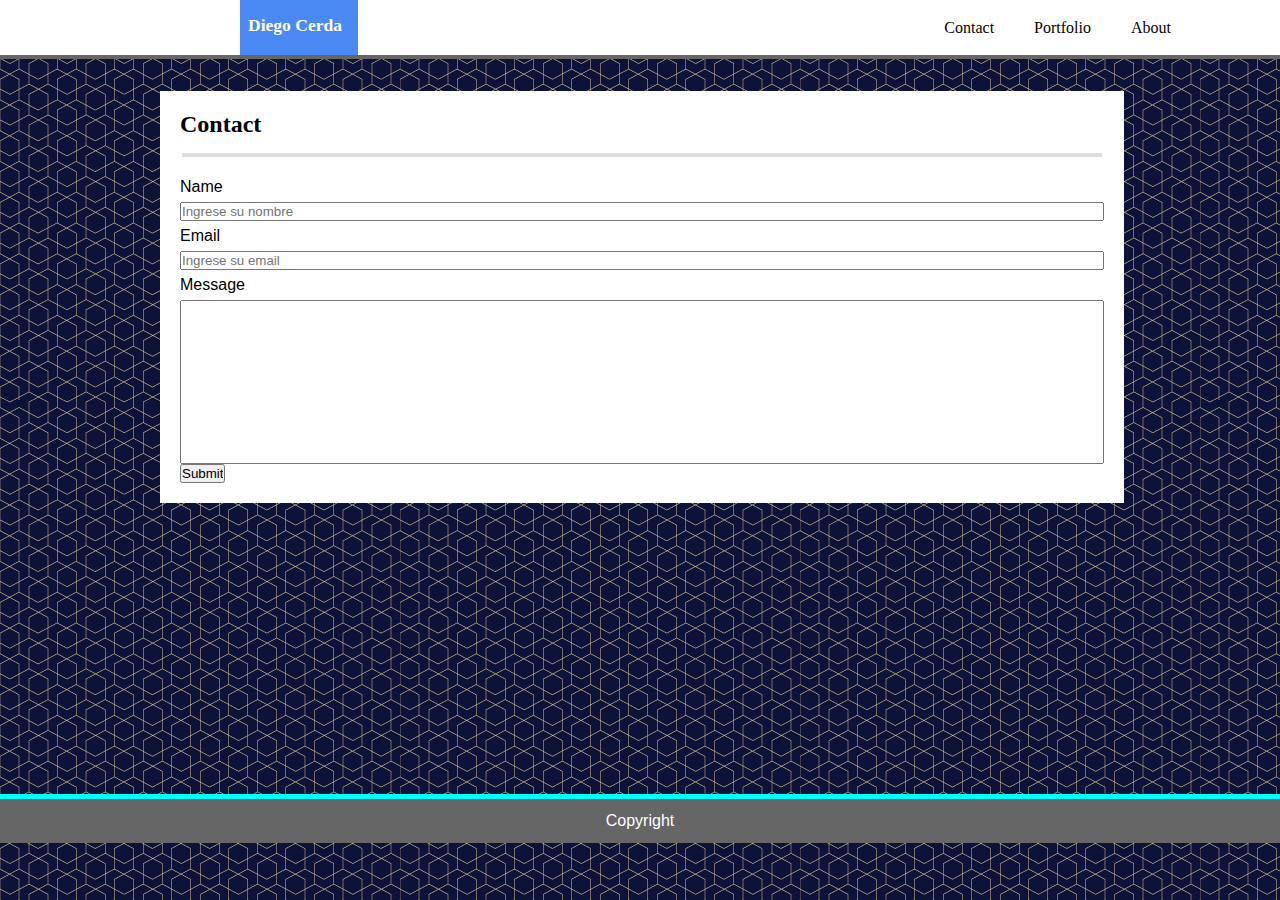
==== contact.html @ 2edb7cb1 "Actualizar" ====
<!DOCTYPE html>
<html>
  <head>
    <meta charset="utf-8">
    <title>Pestaña Prueba</title>
    <meta name="viewport" content="width=device-width">
    <link rel="stylesheet" type="text/css" href="assets/css/style.css">
  </head>
  <body>
      <section id="full">
          <div id="logo">
            <h3>Diego Cerda</h3>
          </div>
        <header>
              <nav>
                 <ul>
                    <li><a href="#">About</a></li>
                    <li><a href="#">Portfolio</a></li>
                   <li><a href="#">Contact</a></li>
               </ul>
              </nav>
         </header>          
      </section>

      <section class="wrapper">
          <section class="main">
              <article>
                  <h2>Contact</h2>
                  <div id="linea">
                  </div>
                  <section class="Contacto">
                      <p>Name</p>
                      <input class="cajas" type="text" name="nombres" id="nombres" placeholder="Ingrese su nombre">
                      <p>Email</p>
                      <input class="cajas" type="email" name="correo" id="correo" placeholder="Ingrese su email">
                      <p>Message</p>
                      <input class="cajas2" type="text" name="mensaje" id="mensaje">
                      <input type="submit" value="Submit">
                  </section>
              </article>
          </section>

      </section>
      <footer>
          <p>Copyright</p>
      </footer>
  </body>
</html>
---- assets/css/style.css ----
* {
    margin:0;
    padding: 0;
}

html{
    height: 100%;
}

body{
    background-image: url("../images/oriental-tiles.png");
    min-height: 100%;
}

.wrapper .main{
    background: #fff;
    width: 960px;
    margin: auto;
    margin-top: 2.5%;
    min-height: 100%;
    display: flex;
    flex-wrap: wrap;
    
}

.wrapper{
    min-height: 735px;
    border-style: solid;  
    border-color: #666666;
    border-width: 5px;
    border-bottom-color: aqua;
    border-top-width: 4px;
    border-left-width: 0px;
    border-right-width: 0px;
    border-bottom-width: 5px;
}

.wrapper .main article{
    padding: 20px;
    float: left;
    background: #fff;

}
#full{
    width: 100%;
    overflow: auto;
    clear: both;
    color: #fff;
    background: #fff;
    height: 55px;
}

header{
    width: 850px;
    height: 55px;
    margin-left: 350px;
}
header nav{
    background: #fff;
    overflow: hidden;
    height: 55px;
    padding: 9px;
}

header nav ul{
    list-style: none;
}

header nav ul li{
    float: right;
}

header nav ul li a {
    padding: 10px 20px;
    display: block;
    color: rgb(7, 3, 3);
    text-decoration: none;
}

#logo{
    float: left;
    margin-left: 240px;
    width: 8%;
    height: 55px;
    background: #4A88F4;
    color: #fff;
    font-size: 15px;
    padding: 15px 8px 0px 8px;
}

footer{
    background: #666666;
    color: #fff;
    text-align: center;
    height: 30px;
    padding: 7px;
    align-self: flex-end;
}

#linea {
    width: 920px;
    margin: auto;
    height: 4px;
    background: #dddddd;
    margin-top: 15px;
    margin-bottom: 15px;
}

img{
    width: 200px;
    height: auto;
    float: left;
    margin-right: 20px;
}

p{
    line-height: 30px;
    font-family: Arial, "Helvetica Neue",Helvetica, sans-serif;
}

h2{
    font-family: Georgia, 'Times New Roman', Times, serif;
}

h3{
    font-family: Georgia, 'Times New Roman', Times, serif;
}

.Contacto{
}

.cajas{
    width: 920px;
}

.cajas2{
    width: 920px;
    height: 160px;
}

.uno{
    float: left;
    margin-right: 20px;
    margin-bottom: 20px;
    position: relative;
    width: 300px;
    height: 200px;
    background-image: url("../images/oficina.jpg");
}

.dos{
    float: left;
    margin-right: 20px;
    margin-bottom: 20px;
    position: relative;
    width: 300px;
    height: 200px;
    background-image: url("../images/viaje.jpg");
}

.tres{
    float: left;
    margin-right: 20px;
    margin-bottom: 20px;
    position: relative;
    width: 300px;
    height: 200px;
    background-image: url("../images/bici.jpg");
}

.cuatro{
    float: left;
    margin-right: 20px;
    margin-bottom: 20px;
    position: relative;
    width: 300px;
    height: 200px;
    background-image: url("../images/viaje.jpg");
}

.cinco{
    float: left;
    margin-right: 20px;
    margin-bottom: 20px;
    position: relative;
    width: 300px;
    height: 200px;
    background-image: url("../images/viaje.jpg");
}

.texto1{
    background: #4A88F4;
    position: absolute;
    width: 100%;
    height: 30px;
    top: 150px;
    text-align: center;
    padding: 8px 0px 0px 0px;
}
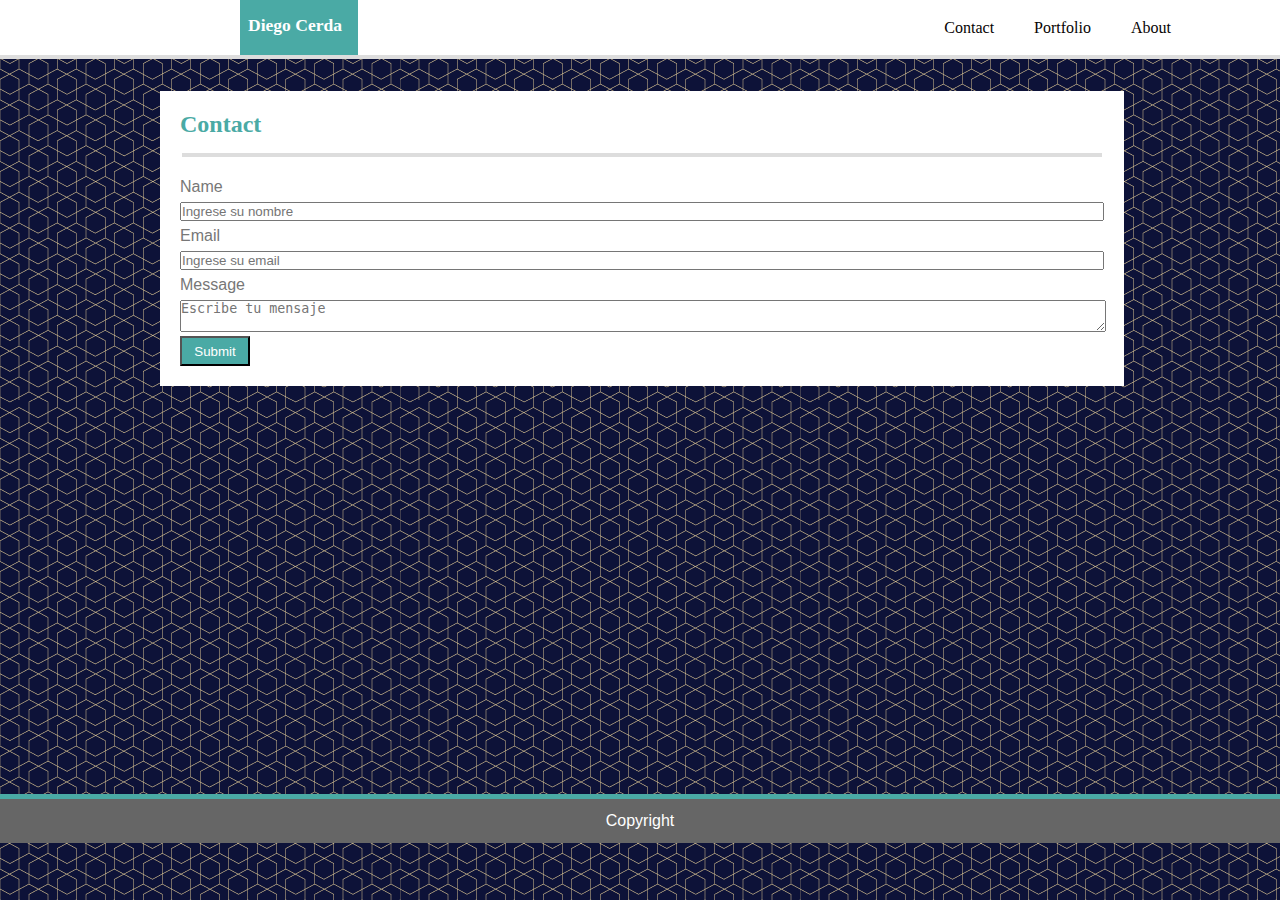
==== commit 7f67151a: "Actualizacion 2" ====
--- a/contact.html
+++ b/contact.html
@@ -14,9 +14,9 @@
         <header>
               <nav>
                  <ul>
-                    <li><a href="#">About</a></li>
-                    <li><a href="#">Portfolio</a></li>
-                   <li><a href="#">Contact</a></li>
+                    <li><a href="https://diegocerda98.github.io/Basic-Portfolio/index">About</a></li>
+                    <li><a href="https://diegocerda98.github.io/Basic-Portfolio/portfolio">Portfolio</a></li>
+                   <li><a href="https://diegocerda98.github.io/Basic-Portfolio/contact">Contact</a></li>
                </ul>
               </nav>
          </header>          
@@ -34,7 +34,7 @@
                       <p>Email</p>
                       <input class="cajas" type="email" name="correo" id="correo" placeholder="Ingrese su email">
                       <p>Message</p>
-                      <input class="cajas2" type="text" name="mensaje" id="mensaje">
+                      <textarea id="mensaje" placeholder="Escribe tu mensaje"></textarea>
                       <input type="submit" value="Submit">
                   </section>
               </article>
--- a/assets/css/style.css
+++ b/assets/css/style.css
@@ -26,9 +26,9 @@
 .wrapper{
     min-height: 735px;
     border-style: solid;  
-    border-color: #666666;
+    border-color: #dddddd;
     border-width: 5px;
-    border-bottom-color: aqua;
+    border-bottom-color: #4aaaa5;
     border-top-width: 4px;
     border-left-width: 0px;
     border-right-width: 0px;
@@ -82,10 +82,14 @@
     margin-left: 240px;
     width: 8%;
     height: 55px;
-    background: #4A88F4;
+    background: #4aaaa5;
     color: #fff;
     font-size: 15px;
     padding: 15px 8px 0px 8px;
+}
+
+#logo h3{
+    color: #fff;
 }
 
 footer{
@@ -95,6 +99,10 @@
     height: 30px;
     padding: 7px;
     align-self: flex-end;
+}
+
+footer p{
+    color: #fff;
 }
 
 #linea {
@@ -116,14 +124,17 @@
 p{
     line-height: 30px;
     font-family: Arial, "Helvetica Neue",Helvetica, sans-serif;
+    color: #777777;
 }
 
 h2{
     font-family: Georgia, 'Times New Roman', Times, serif;
+    color: #4aaaa5;
 }
 
 h3{
     font-family: Georgia, 'Times New Roman', Times, serif;
+    color: #777777;
 }
 
 .Contacto{
@@ -136,6 +147,7 @@
 .cajas2{
     width: 920px;
     height: 160px;
+    margin-bottom: 20px;
 }
 
 .uno{
@@ -175,7 +187,7 @@
     position: relative;
     width: 300px;
     height: 200px;
-    background-image: url("../images/viaje.jpg");
+    background-image: url("../images/comida.jpg");
 }
 
 .cinco{
@@ -185,11 +197,11 @@
     position: relative;
     width: 300px;
     height: 200px;
-    background-image: url("../images/viaje.jpg");
+    background-image: url("../images/arbol.jpg");
 }
 
 .texto1{
-    background: #4A88F4;
+    background: #4aaaa5;
     position: absolute;
     width: 100%;
     height: 30px;
@@ -197,3 +209,14 @@
     text-align: center;
     padding: 8px 0px 0px 0px;
 }
+
+input[type="submit"]{
+    background: #4aaaa5;
+    width: 70px;
+    height: 30px;
+    color: #fff;
+}
+
+textarea{
+    width: 100%;
+}